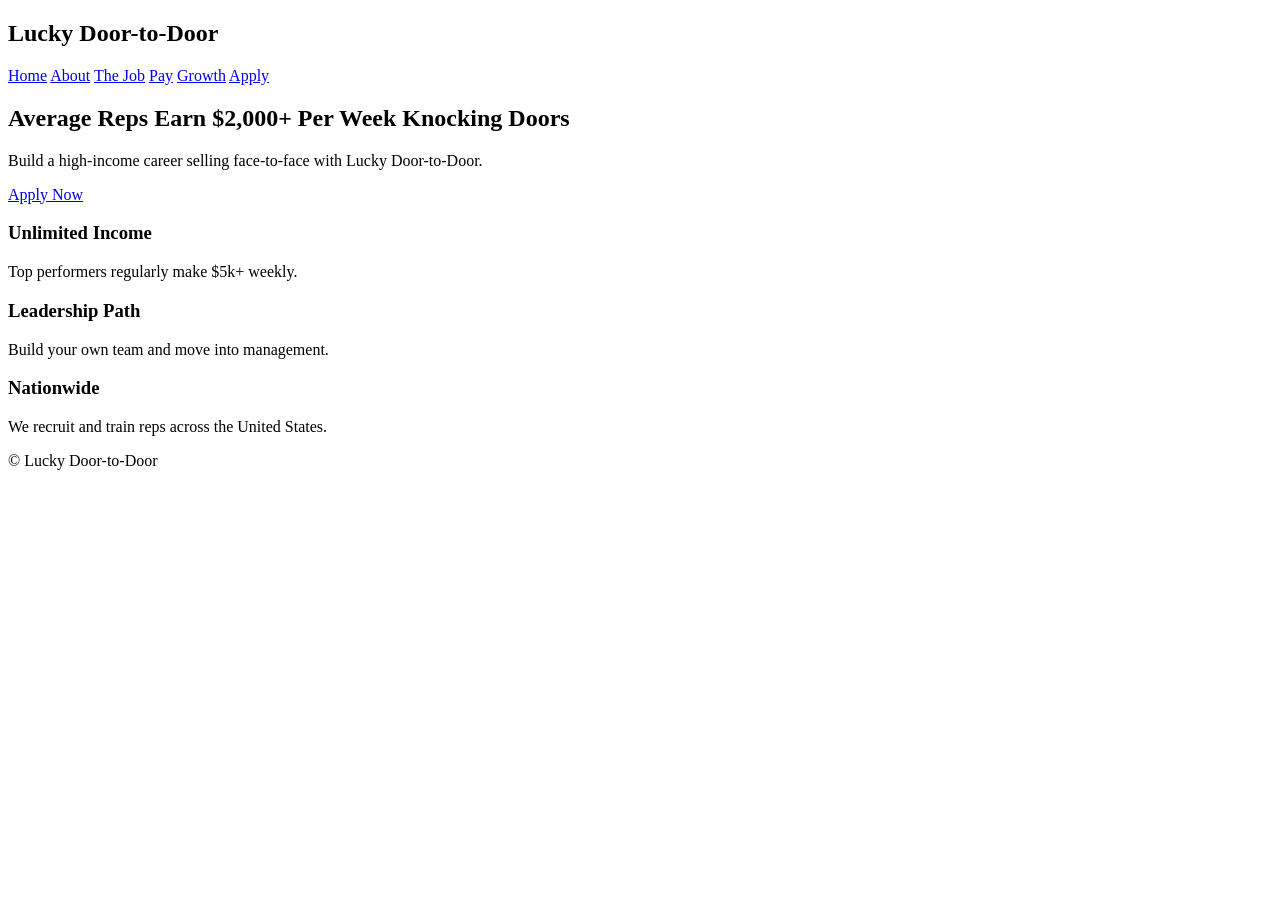
==== index.html @ d5531d20 "Create index.html" ====
<!DOCTYPE html>
<html>
<head>
<title>Lucky Door-to-Door</title>
<link rel="stylesheet" href="style.css">
</head>

<body>

<nav>
<h1>Lucky Door-to-Door</h1>

<div>
<a href="index.html">Home</a>
<a href="about.html">About</a>
<a href="job.html">The Job</a>
<a href="pay.html">Pay</a>
<a href="growth.html">Growth</a>
<a href="apply.html">Apply</a>
</div>

</nav>

<section class="hero">

<h2>Average Reps Earn $2,000+ Per Week Knocking Doors</h2>

<p>Build a high-income career selling face-to-face with Lucky Door-to-Door.</p>

<a class="cta" href="apply.html">Apply Now</a>

</section>

<section class="features">

<div>
<h3>Unlimited Income</h3>
<p>Top performers regularly make $5k+ weekly.</p>
</div>

<div>
<h3>Leadership Path</h3>
<p>Build your own team and move into management.</p>
</div>

<div>
<h3>Nationwide</h3>
<p>We recruit and train reps across the United States.</p>
</div>

</section>

<footer>
<p>© Lucky Door-to-Door</p>
</footer>

</body>
</html>
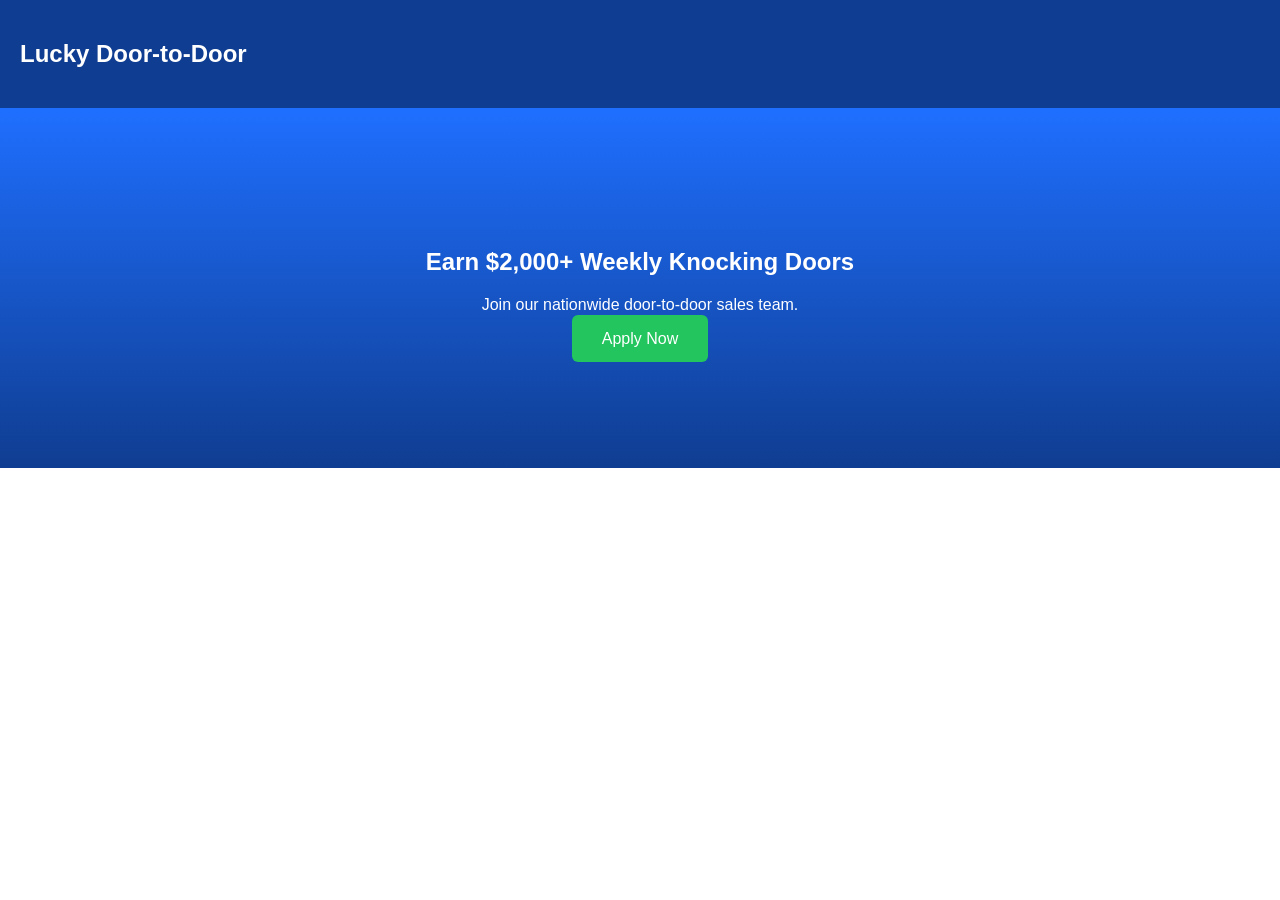
==== commit 7e060432: "Add initial HTML structure for Lucky Door-to-Door" ====
--- a/index.html
+++ b/index.html
@@ -1,58 +1,61 @@
 <!DOCTYPE html>
 <html>
+
 <head>
 <title>Lucky Door-to-Door</title>
-<link rel="stylesheet" href="style.css">
+
+<style>
+
+body{
+font-family:Arial;
+margin:0;
+}
+
+nav{
+background:#0f3d91;
+color:white;
+padding:20px;
+display:flex;
+justify-content:space-between;
+}
+
+.hero{
+background:linear-gradient(#1f6fff,#0f3d91);
+color:white;
+padding:120px;
+text-align:center;
+}
+
+.cta{
+background:#22c55e;
+padding:15px 30px;
+color:white;
+text-decoration:none;
+border-radius:6px;
+}
+
+</style>
+
 </head>
 
 <body>
 
 <nav>
-<h1>Lucky Door-to-Door</h1>
 
-<div>
-<a href="index.html">Home</a>
-<a href="about.html">About</a>
-<a href="job.html">The Job</a>
-<a href="pay.html">Pay</a>
-<a href="growth.html">Growth</a>
-<a href="apply.html">Apply</a>
-</div>
+<h2>Lucky Door-to-Door</h2>
 
 </nav>
 
 <section class="hero">
 
-<h2>Average Reps Earn $2,000+ Per Week Knocking Doors</h2>
+<h1>Earn $2,000+ Weekly Knocking Doors</h1>
 
-<p>Build a high-income career selling face-to-face with Lucky Door-to-Door.</p>
+<p>Join our nationwide door-to-door sales team.</p>
 
-<a class="cta" href="apply.html">Apply Now</a>
+<a class="cta" href="#">Apply Now</a>
 
 </section>
 
-<section class="features">
+</body>
 
-<div>
-<h3>Unlimited Income</h3>
-<p>Top performers regularly make $5k+ weekly.</p>
-</div>
-
-<div>
-<h3>Leadership Path</h3>
-<p>Build your own team and move into management.</p>
-</div>
-
-<div>
-<h3>Nationwide</h3>
-<p>We recruit and train reps across the United States.</p>
-</div>
-
-</section>
-
-<footer>
-<p>© Lucky Door-to-Door</p>
-</footer>
-
-</body>
 </html>
